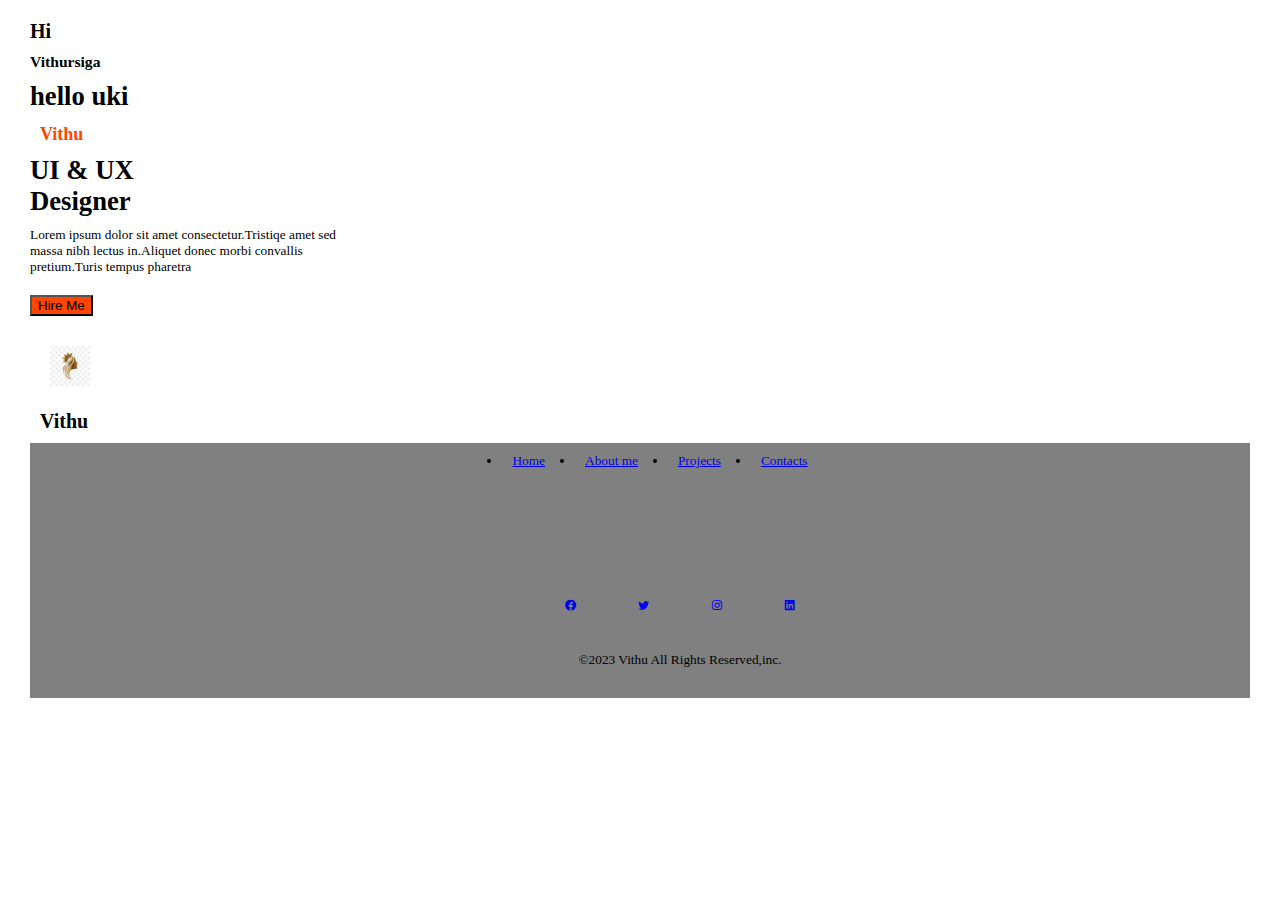
==== index.html @ fd235cc9 "index.html changed" ====
<!DOCTYPE html>
<html lang="en">
<head>
    <meta charset="UTF-8">
    <meta name="viewport" content="width=device-width, initial-scale=1.0">
    <title>portfolio</title>
    <link rel="stylesheet" href="vithu.css">
    <link href='https://unpkg.com/boxicons@2.1.4/css/boxicons.min.css' rel='stylesheet'>
</head>
<body>
    
    <!-- <nav>
        <div class="img1">
        <div><img src="vithu-html.png"></div>
        <h2>Vithu</h2>
        </div>
        <ul>
            <li><a href="vithu.html">Home</a></li>
            <li><a href="vithu10.html">About me</a></li>
            <li><a href="thushi.html">Projects</a></li>
            <li><a href="VithuS10.html">Contacts</a></li>
            <button class="but">Login</button>
        </ul>
    </nav> -->
        <h2>Hi</h2>
        <h3>Vithursiga</h3>
        <h1>hello uki</h1>
        <h2 class="h2"><span>Vithu</span></h2>
        <h1>UI & UX<br>
            Designer</h1>
        <p>Lorem ipsum dolor sit amet consectetur.Tristiqe amet sed<br> 
            massa nibh lectus in.Aliquet donec morbi convallis<br> 
            pretium.Turis tempus pharetra</p> 
             

        <button class="but">Hire Me</button>
        <nav><div></div></nav>
        <!-- <img src="img.jpg" width="500" align="right"> -->
        <div class="img2">
            <div><img src="vithu-html.png"></div>
            <h2>Vithu</h2>
            </div>

    <footer>
            <div class="footer-bottom">
            <ul>
                <li><a href="#">Home</a></li>
                <li><a href="#">About me</a></li>
                <li><a href="#">Projects</a></li>
                <li><a href="#">Contacts</a></li>
            </ul>   
        <div class="footerContainer">       
            <div class="socilicone">
                <a href="#"><i class='bx bxl-facebook-circle'></i></a>
                <a href="#"><i class='bx bxl-twitter'></i></a>
                <a href="#"><i class='bx bxl-instagram'></i></a>
                <a href="#"><i class='bx bxl-linkedin-square'></i></a>
            </div>           
                <p>&copy;2023 Vithu All Rights Reserved,inc.</p>
    
        </div>
    </footer>
---- vithu.css ----
*{
    margin: 10px;

}
body{
   font-size: smaller;
   font-weight: normal;
}
span{
    color:orangered;
    font-size: large;
}
img{
    width: 40px;
    
}
nav ul li{
    display: inline-block;
    list-style: none;
    margin: 10px 20px;
    text-align:right ;
    

}
.img{
    justify-content: space-between;
    display: flex;

}
nav li{
    color: white;
}

.but{
    background-color: orangered;


}   

.ul li a{
    display: inline-block;
    list-style: none;
    margin: 10px 20px;
    text-align:right ;
}
footer{
    background-color:gray;
}
.footerContainer{
    width: 100%;
    padding: 70px 30px 20px;
}
.socilicone{
    display: flex;
    justify-content: center;
}
.socilicone a{
    text-decoration: none;
    padding: 10px;
    margin: 10px;
    border-radius: 50%;

}

footerNav{
    margin: 30px;
}
.footer-bottom ul{
    display: flex;
    justify-content: center;
}
.footerContainer p{
    display: flex;
    justify-content: center;
}
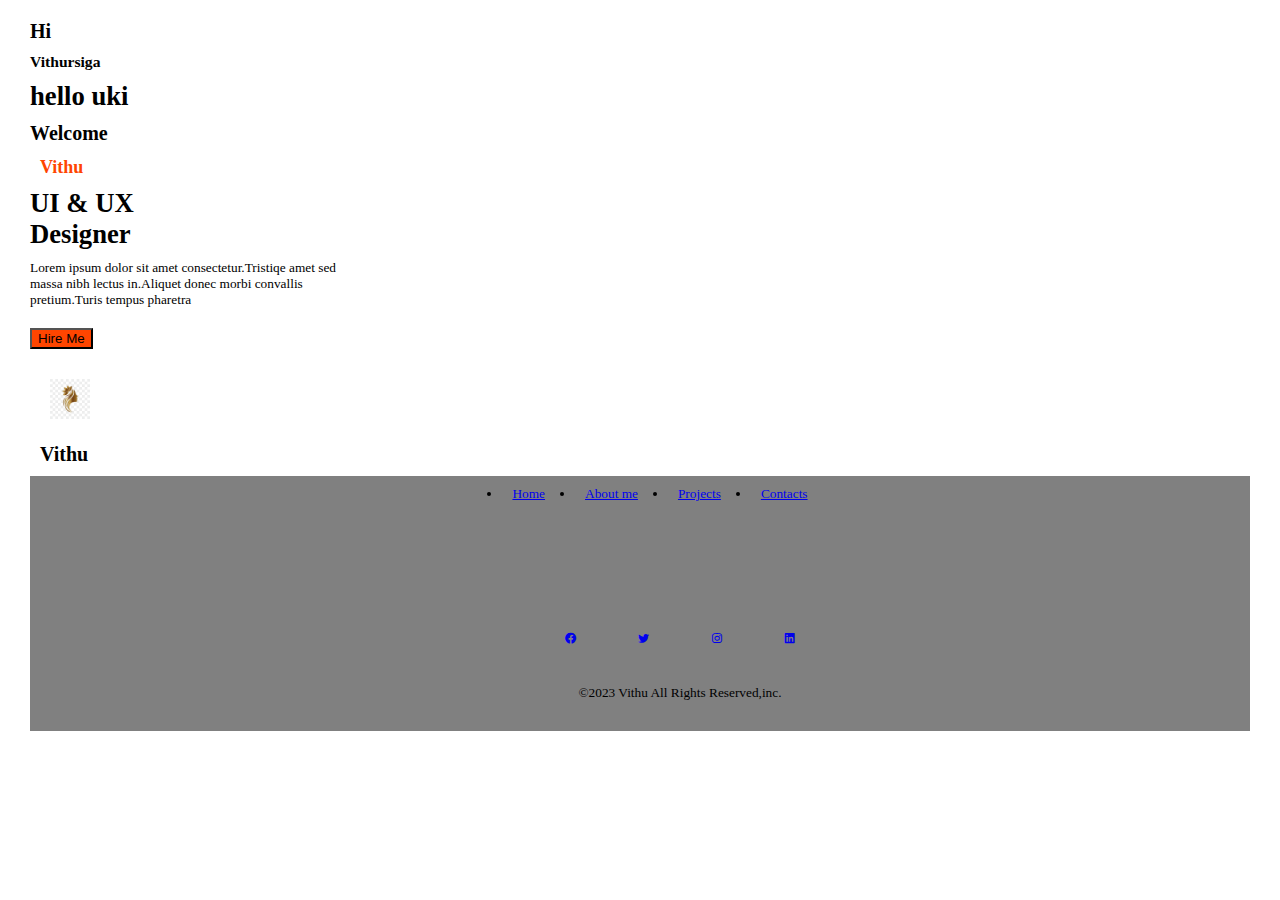
==== commit e8292bb9: "index.html changed" ====
--- a/index.html
+++ b/index.html
@@ -25,6 +25,7 @@
         <h2>Hi</h2>
         <h3>Vithursiga</h3>
         <h1>hello uki</h1>
+        <h2>Welcome</h2>
         <h2 class="h2"><span>Vithu</span></h2>
         <h1>UI & UX<br>
             Designer</h1>
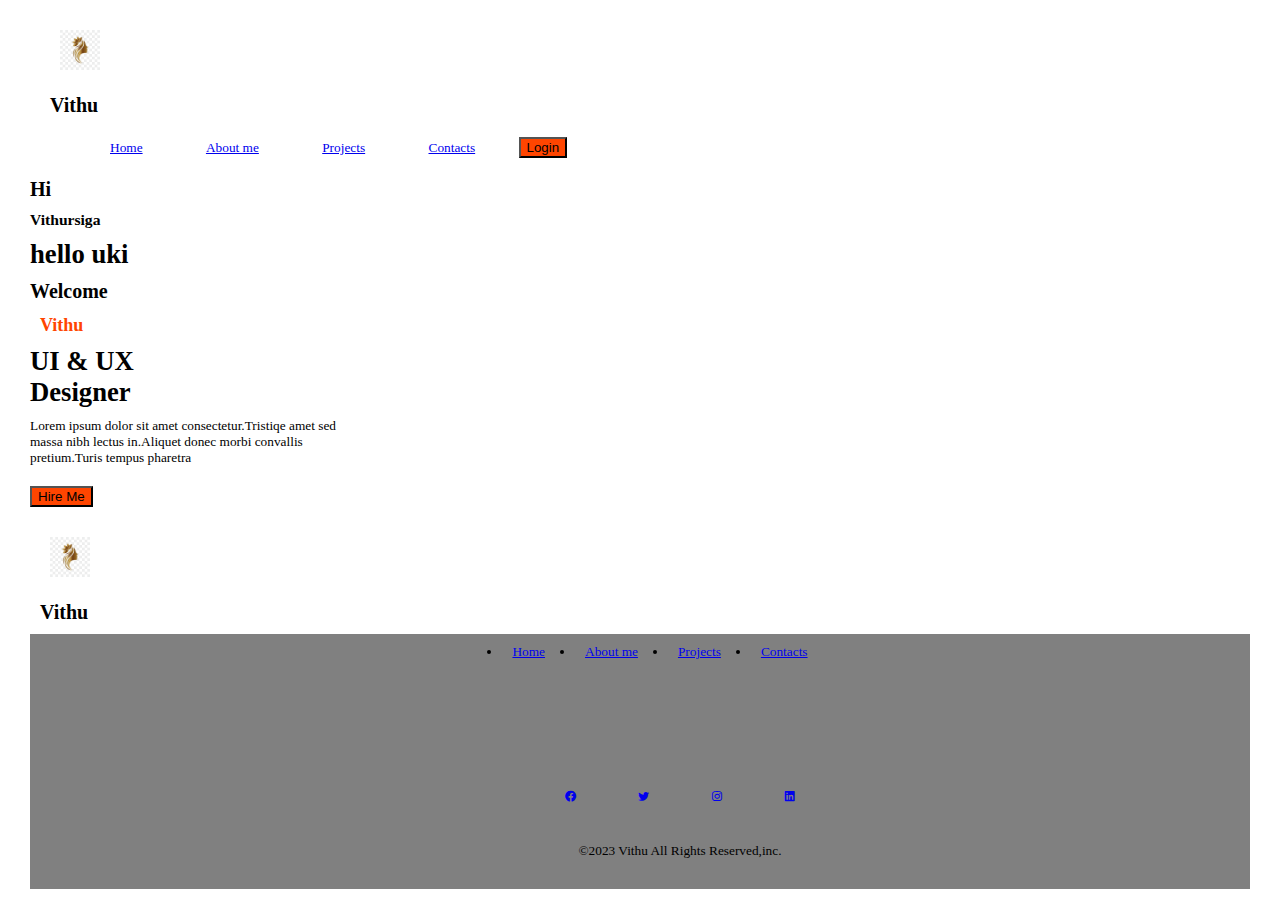
==== commit dad5386d: "index.html changed" ====
--- a/index.html
+++ b/index.html
@@ -9,7 +9,7 @@
 </head>
 <body>
     
-    <!-- <nav>
+     <nav>
         <div class="img1">
         <div><img src="vithu-html.png"></div>
         <h2>Vithu</h2>
@@ -21,7 +21,7 @@
             <li><a href="VithuS10.html">Contacts</a></li>
             <button class="but">Login</button>
         </ul>
-    </nav> -->
+    </nav> 
         <h2>Hi</h2>
         <h3>Vithursiga</h3>
         <h1>hello uki</h1>
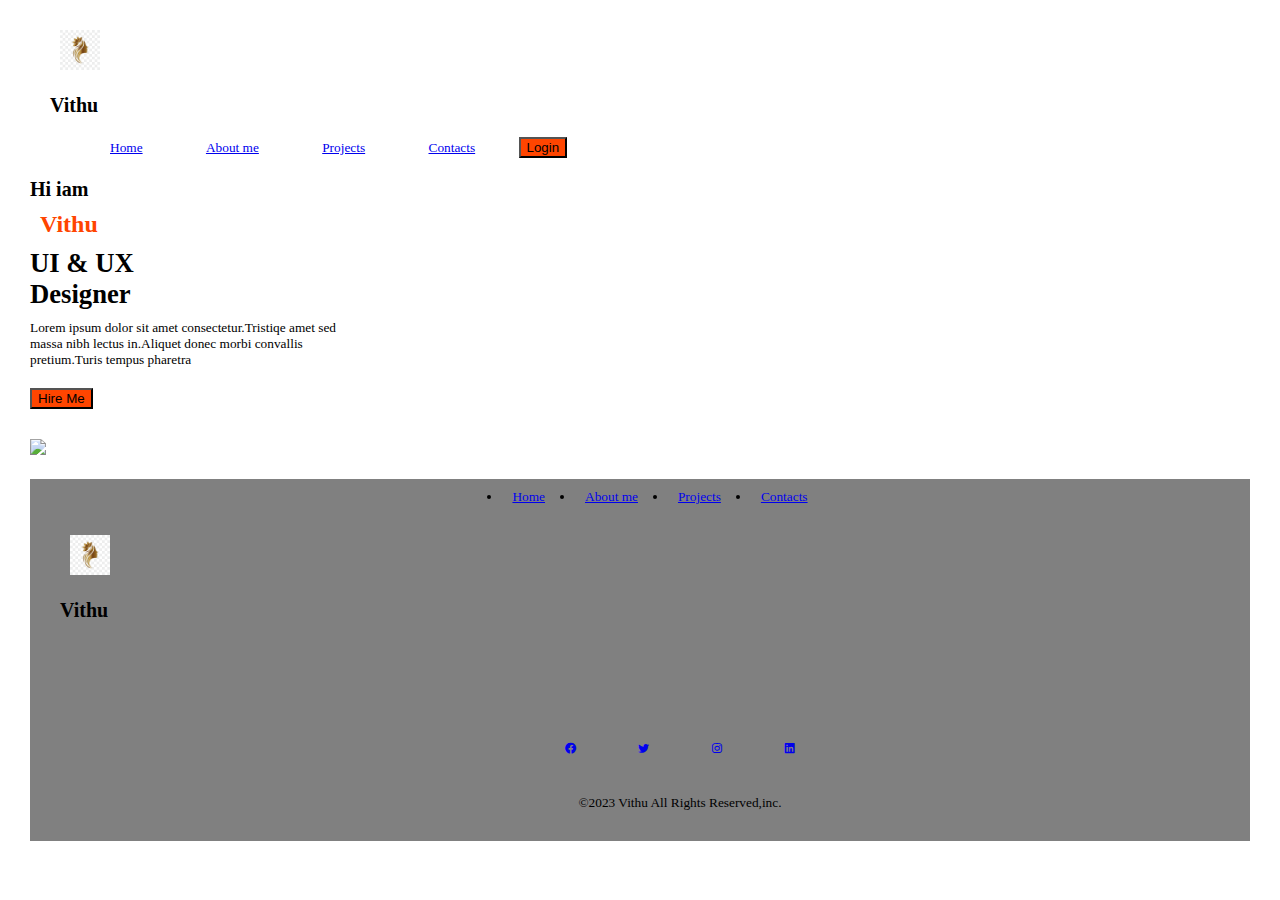
==== commit d90d84a8: "index.html changed" ====
--- a/index.html
+++ b/index.html
@@ -15,32 +15,28 @@
         <h2>Vithu</h2>
         </div>
         <ul>
-            <li><a href="vithu.html">Home</a></li>
+            <li><a href="index.html">Home</a></li>
             <li><a href="vithu10.html">About me</a></li>
             <li><a href="thushi.html">Projects</a></li>
             <li><a href="VithuS10.html">Contacts</a></li>
             <button class="but">Login</button>
         </ul>
     </nav> 
-        <h2>Hi</h2>
-        <h3>Vithursiga</h3>
-        <h1>hello uki</h1>
-        <h2>Welcome</h2>
+        <h2>Hi iam</h2>
         <h2 class="h2"><span>Vithu</span></h2>
         <h1>UI & UX<br>
             Designer</h1>
         <p>Lorem ipsum dolor sit amet consectetur.Tristiqe amet sed<br> 
             massa nibh lectus in.Aliquet donec morbi convallis<br> 
             pretium.Turis tempus pharetra</p> 
-             
 
         <button class="but">Hire Me</button>
         <nav><div></div></nav>
-        <!-- <img src="img.jpg" width="500" align="right"> -->
-        <div class="img2">
+        <img src="background.png">
+        <!-- <div class="img2">
             <div><img src="vithu-html.png"></div>
             <h2>Vithu</h2>
-            </div>
+            </div> -->
 
     <footer>
             <div class="footer-bottom">
@@ -50,6 +46,12 @@
                 <li><a href="#">Projects</a></li>
                 <li><a href="#">Contacts</a></li>
             </ul>   
+            <div class="img2">
+                <div><img src="vithu-html.png"></div>
+                <h2>Vithu</h2>
+                </div>
+
+
         <div class="footerContainer">       
             <div class="socilicone">
                 <a href="#"><i class='bx bxl-facebook-circle'></i></a>
--- a/vithu.css
+++ b/vithu.css
@@ -1,5 +1,6 @@
 *{
     margin: 10px;
+
 
 }
 body{
@@ -8,7 +9,7 @@
 }
 span{
     color:orangered;
-    font-size: large;
+    font-size: larger;
 }
 img{
     width: 40px;
@@ -25,6 +26,7 @@
 .img{
     justify-content: space-between;
     display: flex;
+    align-items: center;
 
 }
 nav li{
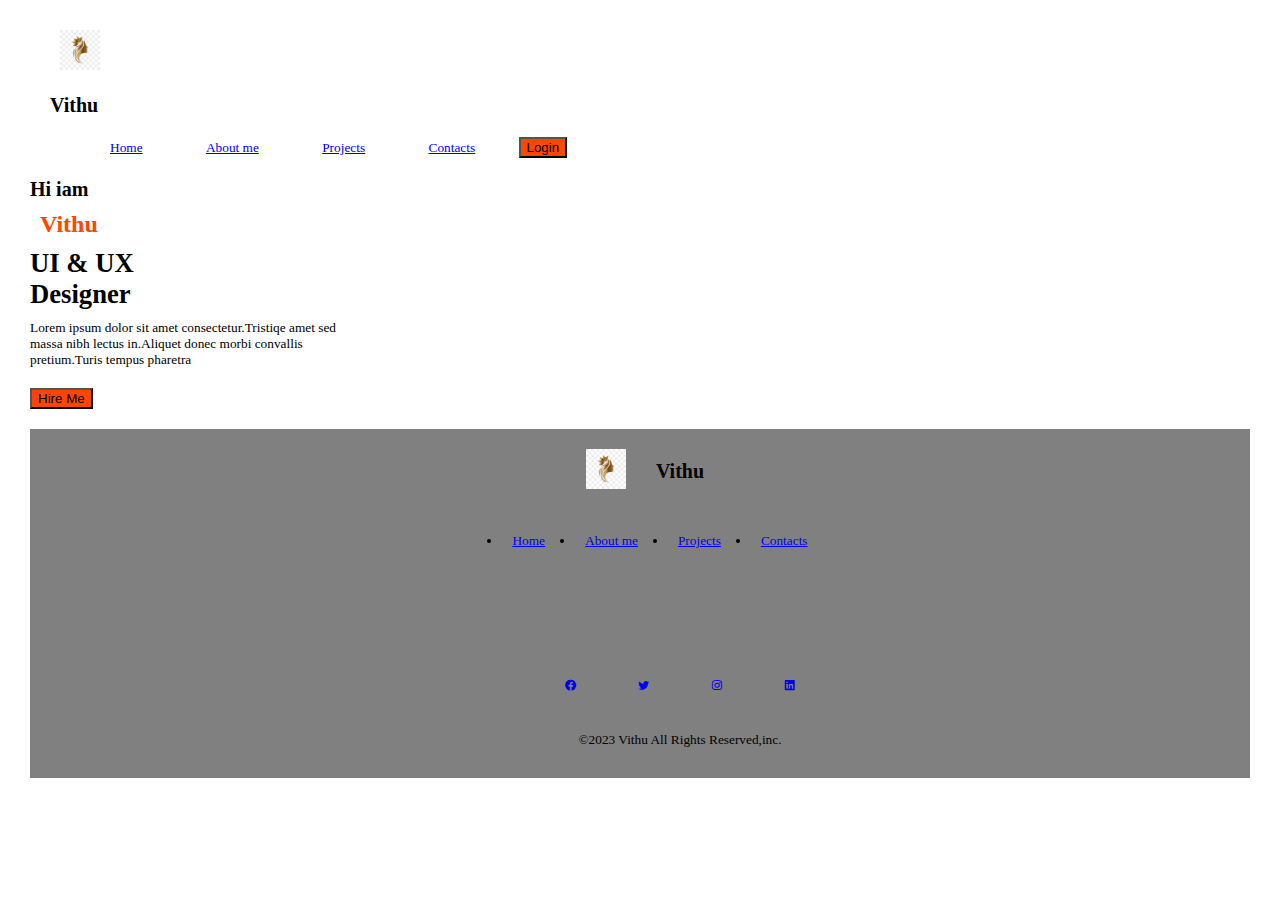
==== commit 953834e5: "index.html changed" ====
--- a/index.html
+++ b/index.html
@@ -31,14 +31,14 @@
             pretium.Turis tempus pharetra</p> 
 
         <button class="but">Hire Me</button>
-        <nav><div></div></nav>
-        <img src="background.png">
-        <!-- <div class="img2">
+        
+        
+
+    <footer>
+        <div class="img2">
             <div><img src="vithu-html.png"></div>
             <h2>Vithu</h2>
-            </div> -->
-
-    <footer>
+            </div>
             <div class="footer-bottom">
             <ul>
                 <li><a href="#">Home</a></li>
@@ -46,10 +46,7 @@
                 <li><a href="#">Projects</a></li>
                 <li><a href="#">Contacts</a></li>
             </ul>   
-            <div class="img2">
-                <div><img src="vithu-html.png"></div>
-                <h2>Vithu</h2>
-                </div>
+           
 
 
         <div class="footerContainer">       
--- a/vithu.css
+++ b/vithu.css
@@ -23,18 +23,18 @@
     
 
 }
-.img{
-    justify-content: space-between;
+.img2{
+    justify-content: center;
     display: flex;
     align-items: center;
 
 }
 nav li{
-    color: white;
+    color: rgb(255, 205, 4);
 }
 
 .but{
-    background-color: orangered;
+    background-color: orangered; 
 
 
 }   
@@ -46,7 +46,7 @@
     text-align:right ;
 }
 footer{
-    background-color:gray;
+    background-color:gray
 }
 .footerContainer{
     width: 100%;
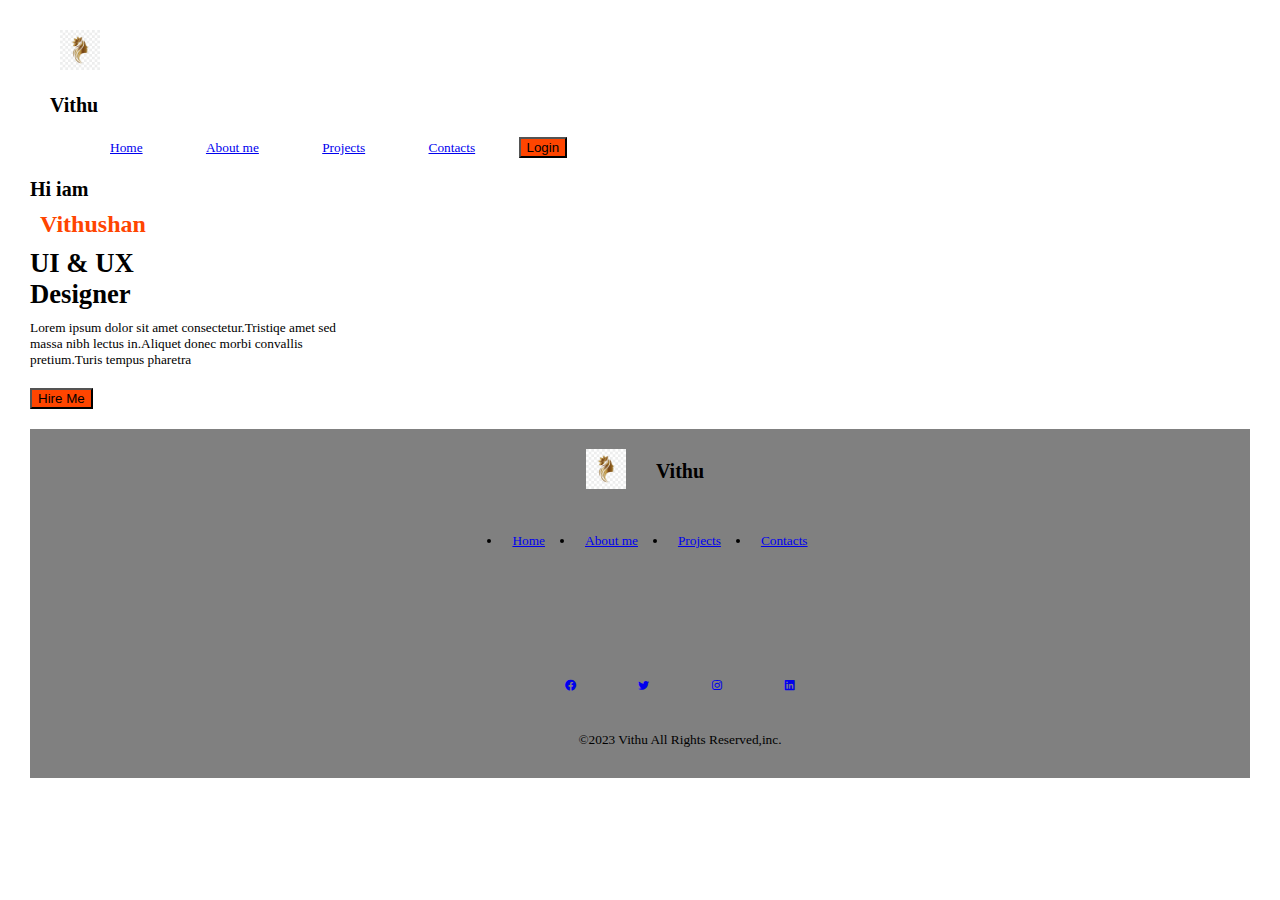
==== commit ded0bb49: "edited" ====
--- a/index.html
+++ b/index.html
@@ -15,15 +15,16 @@
         <h2>Vithu</h2>
         </div>
         <ul>
-            <li><a href="index.html">Home</a></li>
+             <li><a href="index.html">Home</a></li>
             <li><a href="vithu10.html">About me</a></li>
             <li><a href="thushi.html">Projects</a></li>
             <li><a href="VithuS10.html">Contacts</a></li>
+
             <button class="but">Login</button>
         </ul>
     </nav> 
         <h2>Hi iam</h2>
-        <h2 class="h2"><span>Vithu</span></h2>
+        <h2 class="h2"><span>Vithushan</span></h2>
         <h1>UI & UX<br>
             Designer</h1>
         <p>Lorem ipsum dolor sit amet consectetur.Tristiqe amet sed<br> 
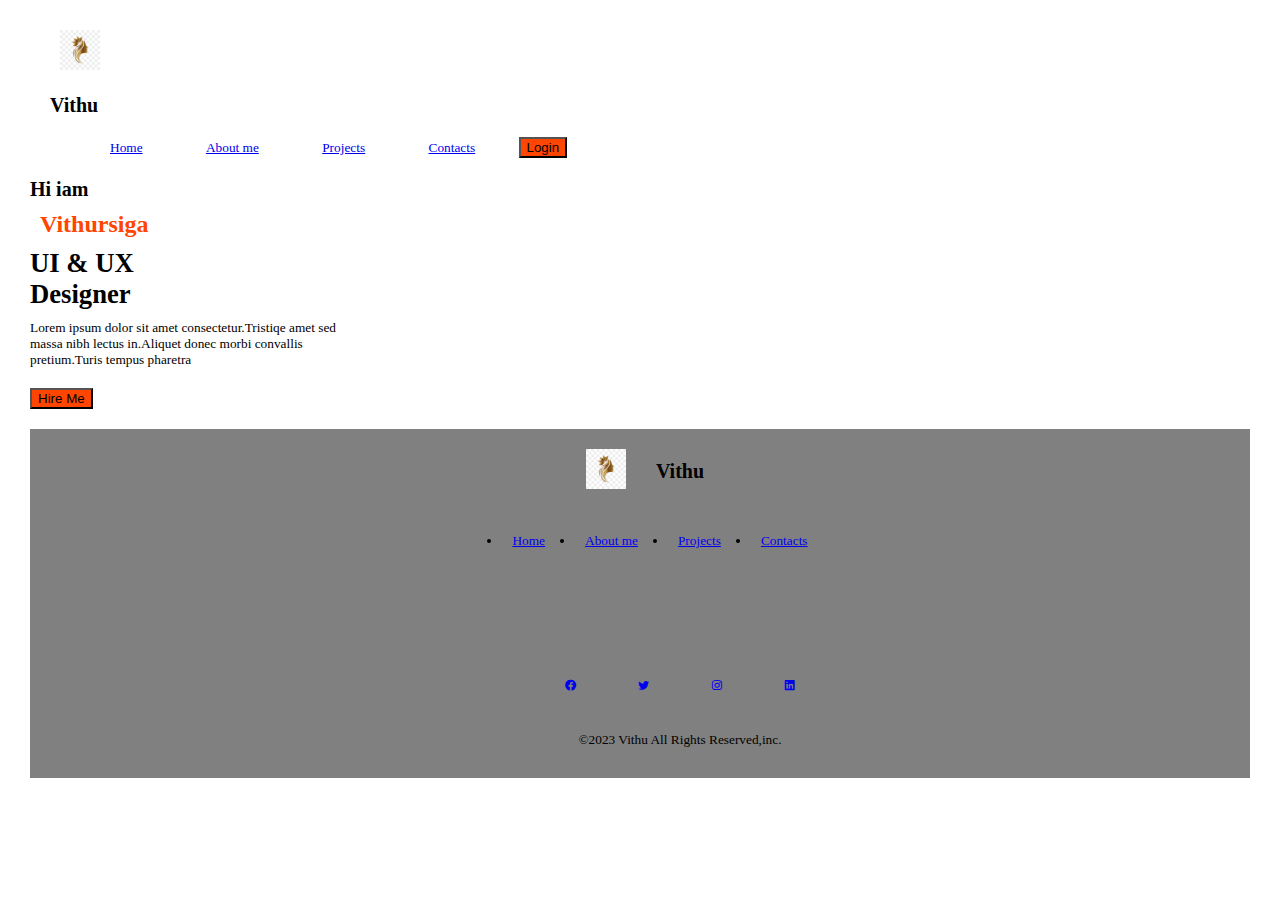
==== commit 0ec6dc94: "changed" ====
--- a/index.html
+++ b/index.html
@@ -24,7 +24,7 @@
         </ul>
     </nav> 
         <h2>Hi iam</h2>
-        <h2 class="h2"><span>Vithushan</span></h2>
+        <h2 class="h2"><span>Vithursiga</span></h2>
         <h1>UI & UX<br>
             Designer</h1>
         <p>Lorem ipsum dolor sit amet consectetur.Tristiqe amet sed<br> 
--- a/vithu.css
+++ b/vithu.css
@@ -38,7 +38,10 @@
 
 
 }   
-
+/* @media(width < 750px)
+    nav .ul{
+    display: block;    
+} */
 .ul li a{
     display: inline-block;
     list-style: none;
